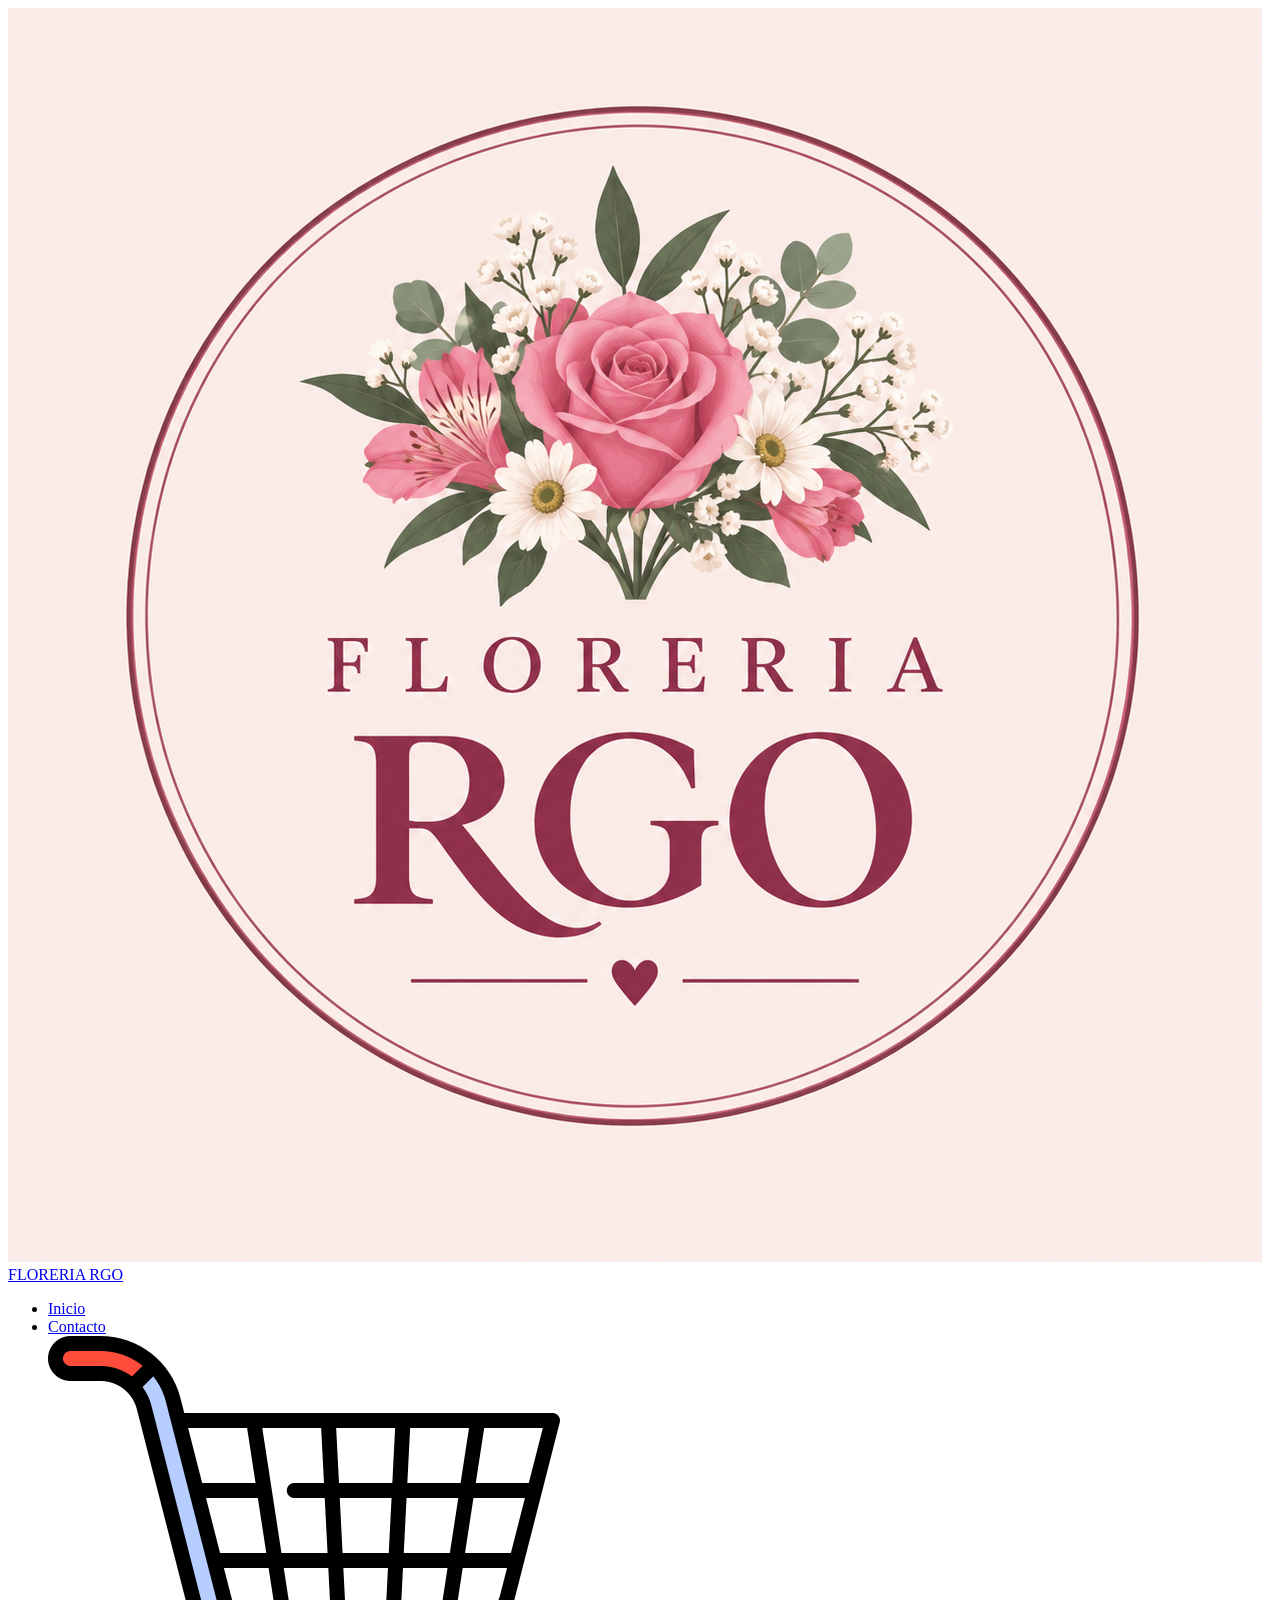
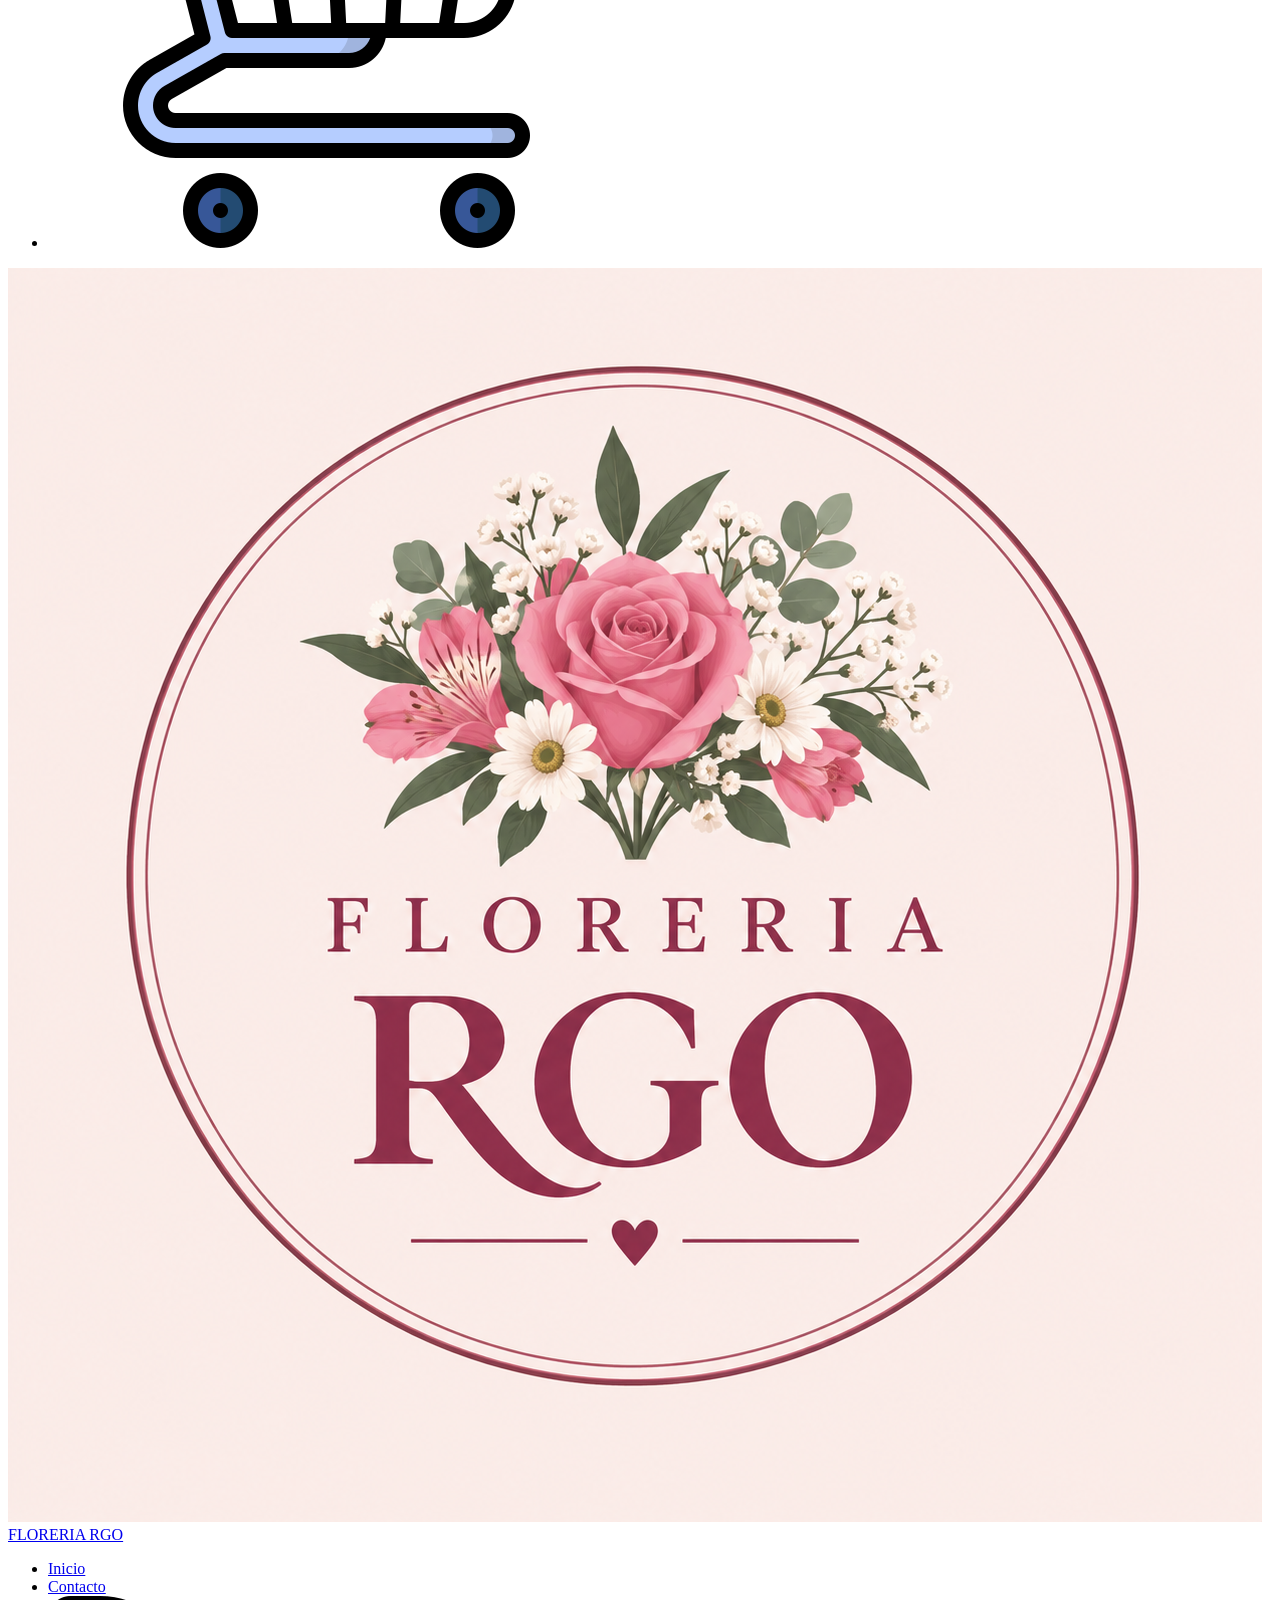
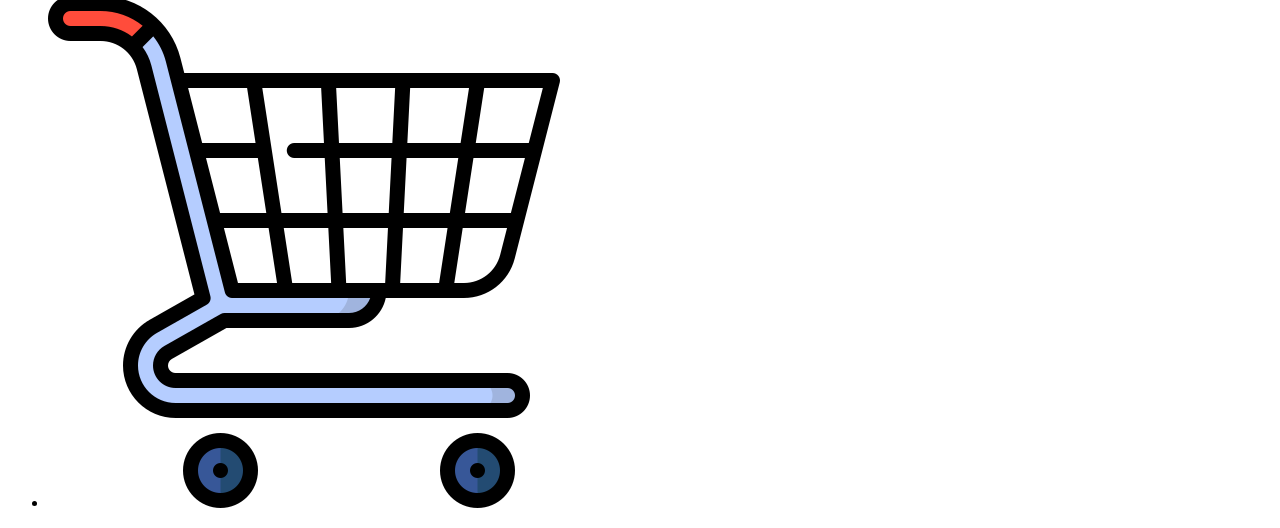
==== pages/carrito.html @ 5e3d005f "quinto guardado" ====
<!DOCTYPE html>
<html lang="es">
<head>
    <meta charset="UTF-8">
    <meta name="viewport" content="width=device-width, initial-scale=1.0">
    <title>Bienvenido a carrito</title>
</head>
<body>
          <header>
        <div class=" div-logo"> <a class="logo" href="../index.html" > <img src="../img/RGO.png" alt="floreria RGO" class="img-logo">FLORERIA RGO</a></div>

       <nav class="header-nav">
        <ul>
          <li><a href="../index.html">Inicio</a></li>
          <li><a href="./contacto.html">Contacto</a></li>
          <li><a href="./carrito.html"> <img src="../img/shopping-cart.png" alt="carrito" class="icono-carrito"> <span id="contador-carrito"></span></a> </li>
        </ul>
      </nav>

    </header>
          <header>
        <div class=" div-logo"> <a class="logo" href="../index.html" > <img src="../img/RGO.png" alt="floreria RGO" class="img-logo">FLORERIA RGO</a></div>

       <nav class="header-nav">
        <ul>
          <li><a href="../index.html">Inicio</a></li>
          <li><a href="./contacto.html">Contacto</a></li>
          <li><a href="./carrito.html"> <img src="../img/shopping-cart.png" alt="carrito" class="icono-carrito"> <span id="contador-carrito"></span></a> </li>
        </ul>
      </nav>

    </header>
    <script src="../js/carrito.js" type="module"></script>
</body>
</html>
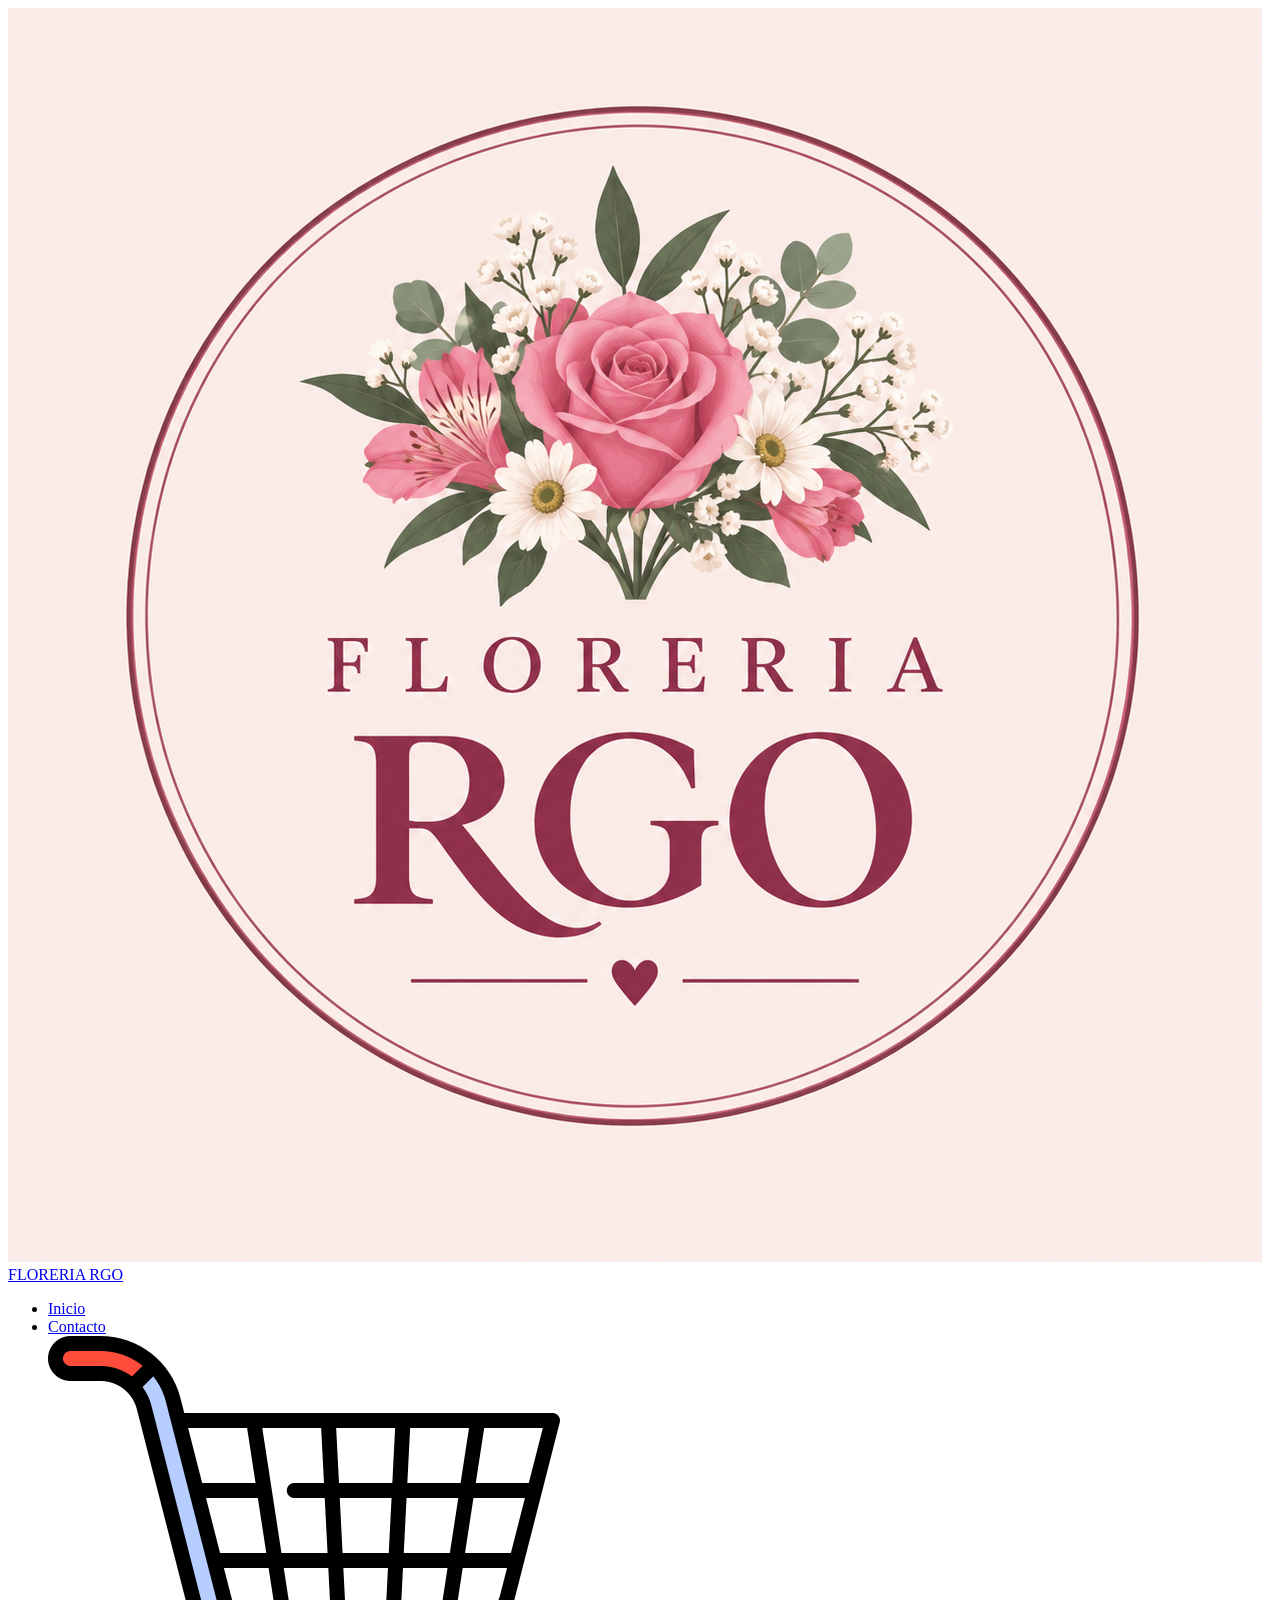
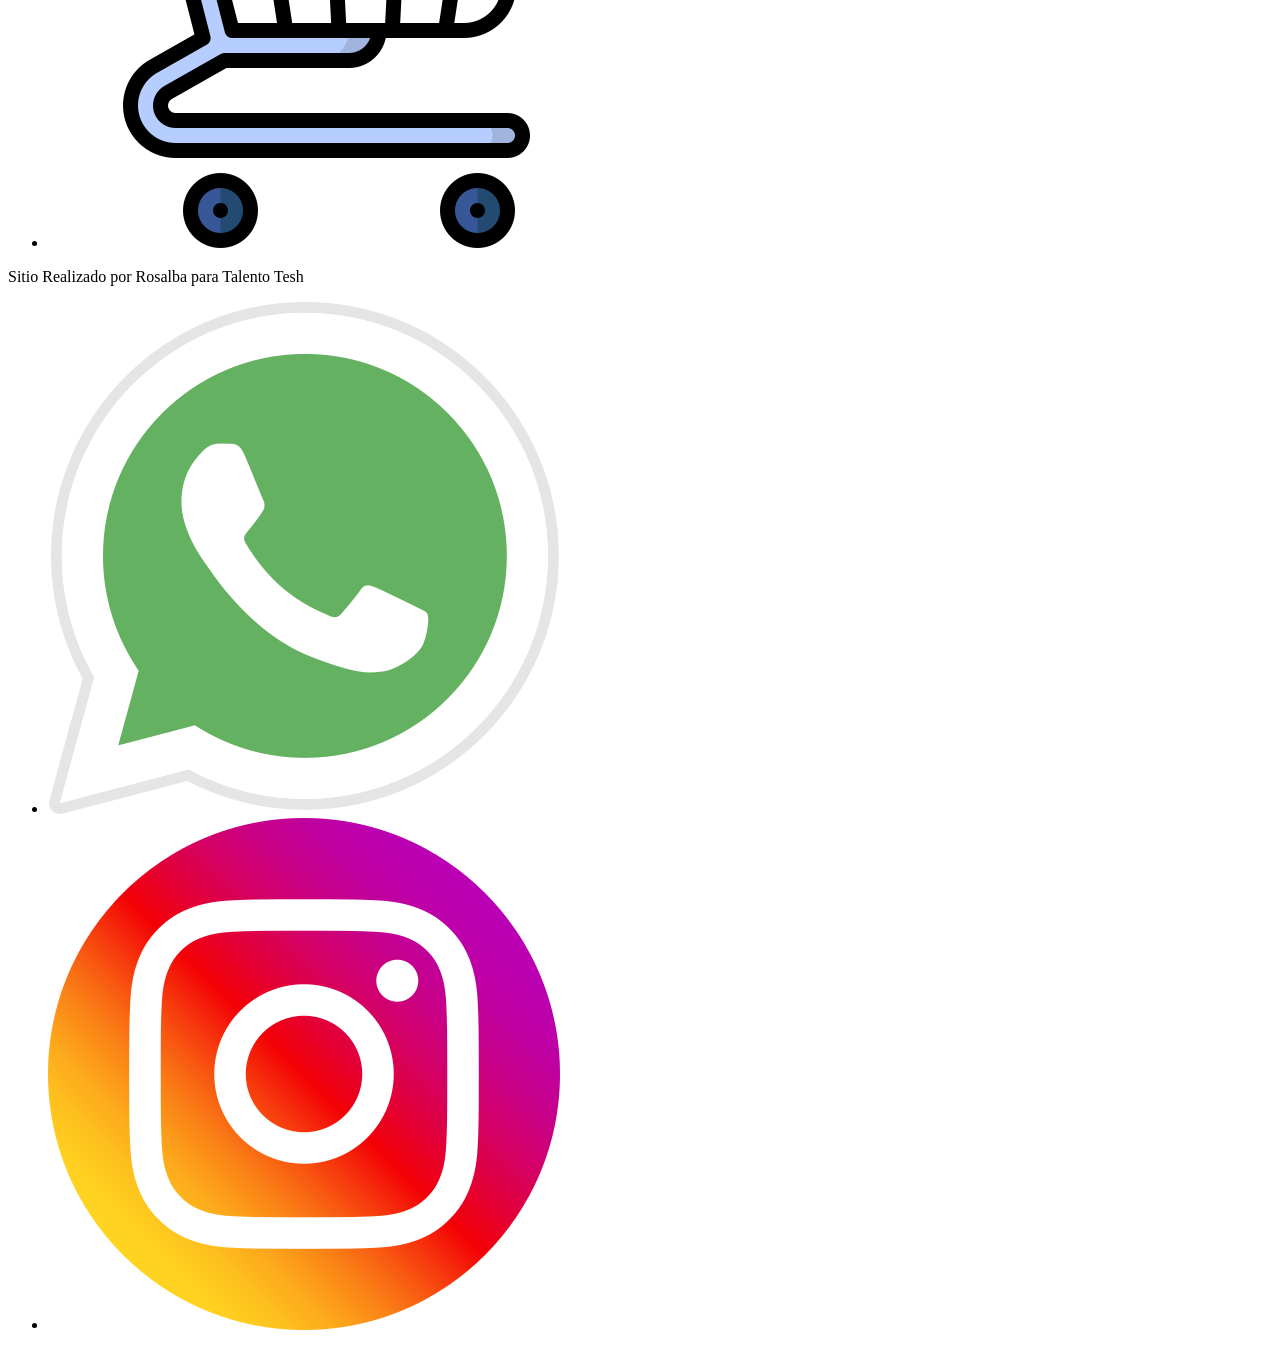
==== commit 4f55dc81: "agregando el inddex.js" ====
--- a/pages/carrito.html
+++ b/pages/carrito.html
@@ -6,7 +6,8 @@
     <title>Bienvenido a carrito</title>
 </head>
 <body>
-          <header>
+   
+        <header>
         <div class=" div-logo"> <a class="logo" href="../index.html" > <img src="../img/RGO.png" alt="floreria RGO" class="img-logo">FLORERIA RGO</a></div>
 
        <nav class="header-nav">
@@ -18,18 +19,16 @@
       </nav>
 
     </header>
-          <header>
-        <div class=" div-logo"> <a class="logo" href="../index.html" > <img src="../img/RGO.png" alt="floreria RGO" class="img-logo">FLORERIA RGO</a></div>
 
-       <nav class="header-nav">
-        <ul>
-          <li><a href="../index.html">Inicio</a></li>
-          <li><a href="./contacto.html">Contacto</a></li>
-          <li><a href="./carrito.html"> <img src="../img/shopping-cart.png" alt="carrito" class="icono-carrito"> <span id="contador-carrito"></span></a> </li>
+     <footer>
+      <p>Sitio Realizado por Rosalba para Talento Tesh</p>
+      <nav>
+        <ul class="footer-list">
+          <li><img src="../img/whatsapp_1384055.png" alt="logo whatsapp"/></li>
+          <li><img src="../img/social_15707749.png" alt="logo instagram"/></li>
         </ul>
       </nav>
-
-    </header>
+    </footer>
     <script src="../js/carrito.js" type="module"></script>
 </body>
 </html>
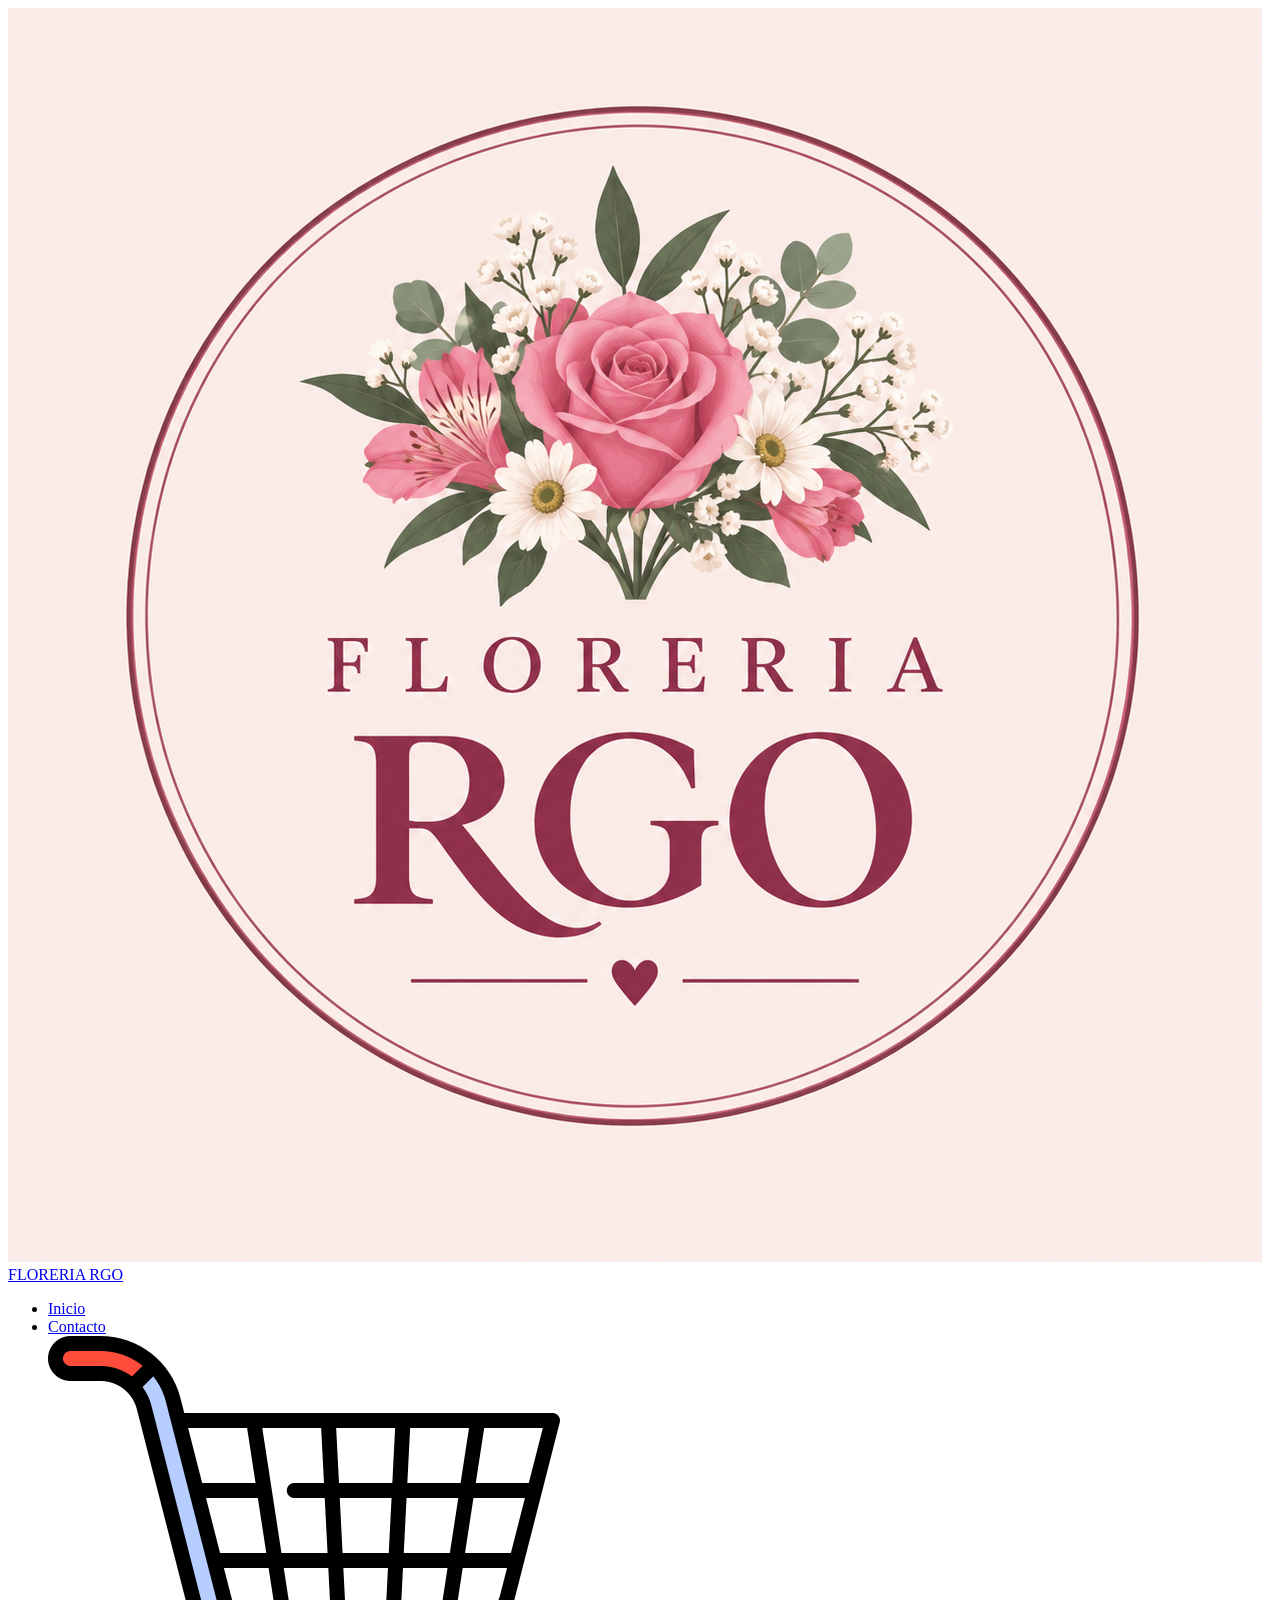
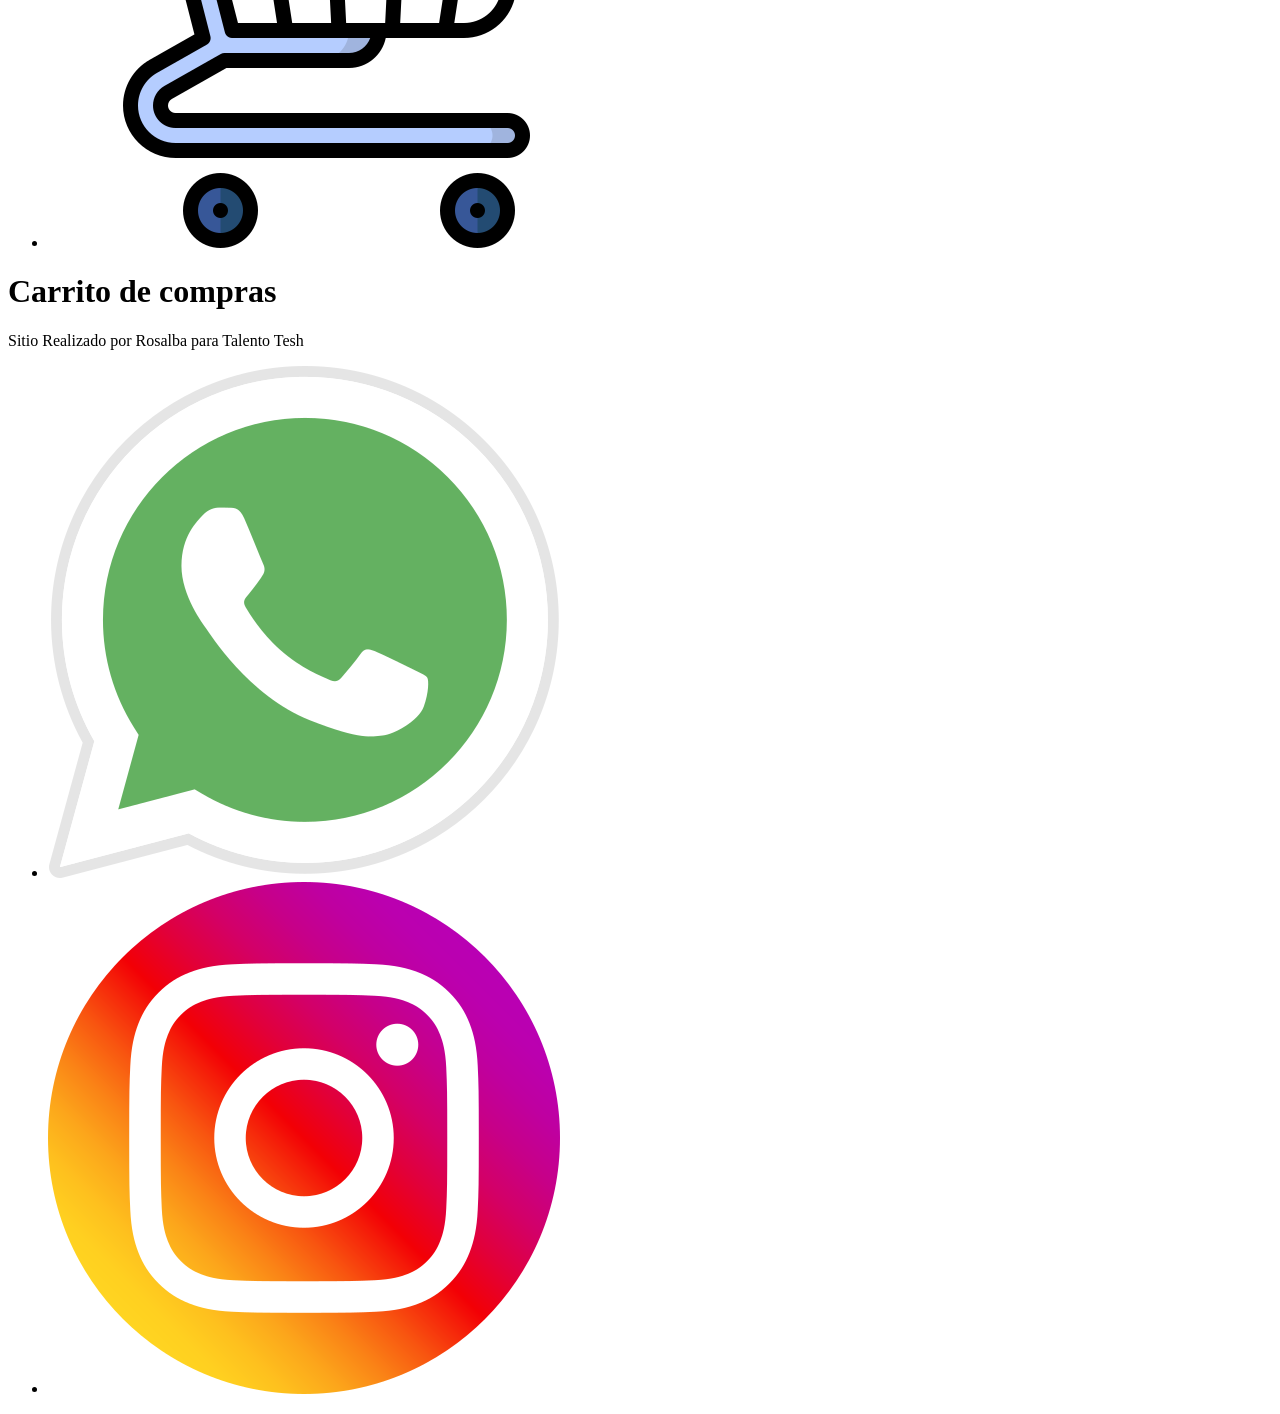
==== commit e2a1bcc1: "agregando el main" ====
--- a/pages/carrito.html
+++ b/pages/carrito.html
@@ -19,6 +19,19 @@
       </nav>
 
     </header>
+    
+    <main>
+        <h1>Carrito de compras</h1>
+        <section id="contenedor-carrito" class="contenedor-tarjetas">
+        </section>
+
+        <div id="acciones-carrito" class="acciones-carrito">
+        </div>
+
+        <section id="resumen-carrito">
+        </section>
+    </main>
+
 
      <footer>
       <p>Sitio Realizado por Rosalba para Talento Tesh</p>
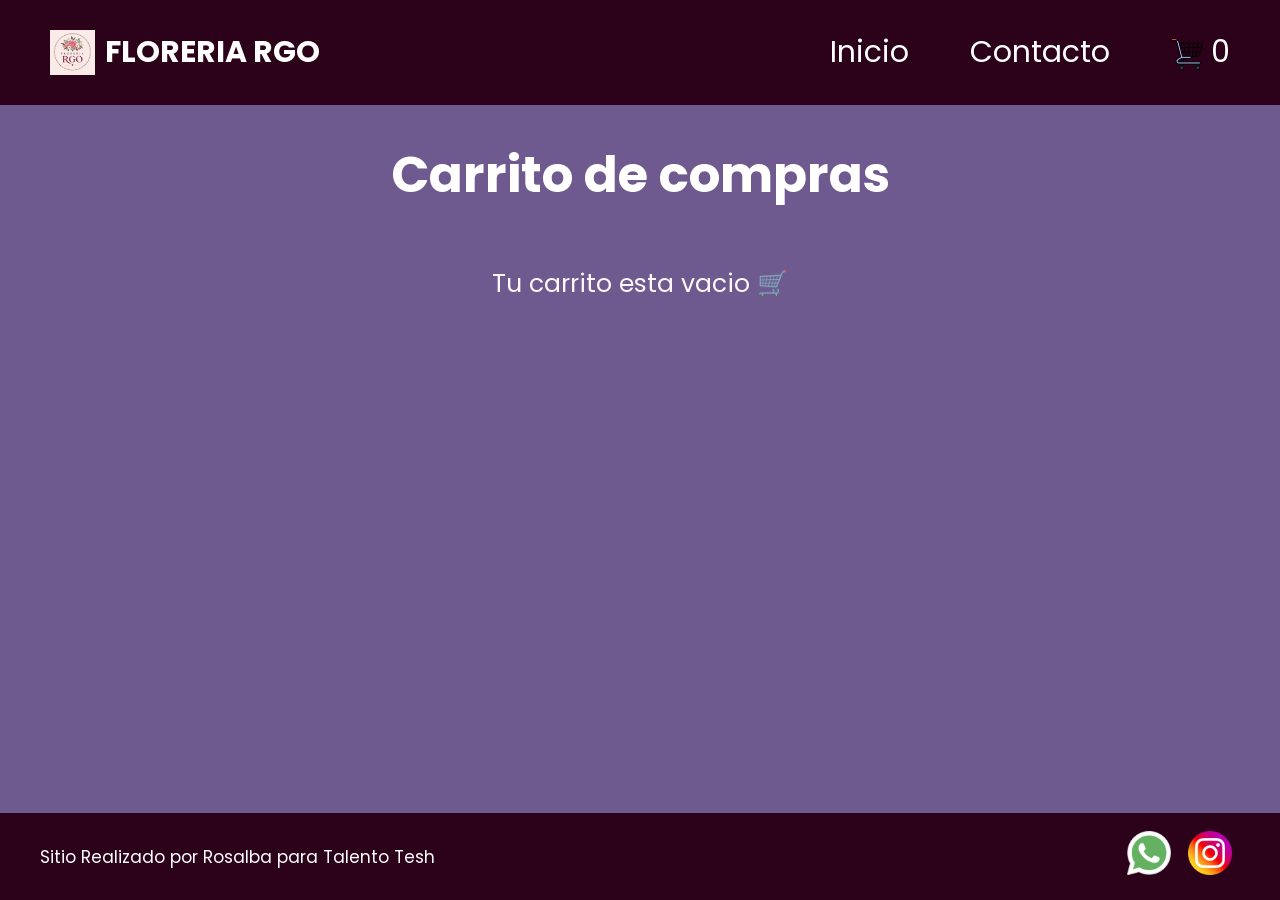
==== commit 6f4f033a: "proyecto terminado" ====
--- a/pages/carrito.html
+++ b/pages/carrito.html
@@ -4,6 +4,8 @@
     <meta charset="UTF-8">
     <meta name="viewport" content="width=device-width, initial-scale=1.0">
     <title>Bienvenido a carrito</title>
+     <link href="https://fonts.googleapis.com/css2?family=Poppins:ital,wght@0,100;0,400;0,600;0,700;0,800;1,100;1,400;1,600;1,700&display=swap" rel="stylesheet">
+    <link rel="stylesheet" href="../css/styles.css">
 </head>
 <body>
    
@@ -19,7 +21,7 @@
       </nav>
 
     </header>
-    
+
     <main>
         <h1>Carrito de compras</h1>
         <section id="contenedor-carrito" class="contenedor-tarjetas">
--- a/css/styles.css
+++ b/css/styles.css
@@ -0,0 +1,297 @@
+*{
+margin: 0;
+padding: 0;
+box-sizing: border-box;
+
+}
+
+
+html{
+    font-size: 62.5%;
+
+}
+
+body{
+    font-family: "Poppins",sans-serif;
+    font-size: 1.7rem;
+    background: #6e5a8e;
+    color: #fff7fb;
+    display: flex;
+    flex-direction: column;
+    min-height: 100vh;
+}
+
+main{
+width: 80%;
+margin: auto;
+padding-bottom: 2rem;
+flex: 1;
+display: flex;
+flex-direction: column;
+align-items: center;
+}
+
+h1{
+    color: #fff;
+    font-size:5rem;
+    font-weight: 700;
+    line-height: 1.8;
+    margin: 2.5rem 0;
+}
+
+h2{
+color: #130e57;
+font-size: 4rem;
+font-weight: 700;
+line-height: 1.2;
+text-align: center;
+margin: 2.5rem 0;
+}
+
+.btn{
+    border: solid rgb(43, 2, 25);
+    font-size: 1.4rem;
+    font-weight: bold;
+    padding: 1.5rem;
+    border-radius:2rem;
+    cursor: pointer;
+}
+
+
+header,footer{
+background: rgb(43, 2, 25);
+color: #fff;
+width: 100%;
+display: flex;
+justify-content: space-between;
+align-items: center;
+
+}
+
+
+footer{
+    padding: 1rem 4rem;
+}
+
+
+.div-logo{
+    margin-left:3rem;
+    font-weight: bold;
+}
+
+.logo,
+.header-nav a {
+text-decoration: none;
+font-size: 3rem;
+color:inherit;
+display: inline-block;
+padding: 3rem;
+}
+
+.header-nav{
+    margin-right: 2rem;
+
+}
+
+.header-nav ul,
+footer .footer-list{
+    list-style: none;
+    display: flex;
+    gap: 0.1rem;
+}
+
+.footer-list li{
+ padding: 0.5rem;   
+}
+
+
+.footer-list img{
+    width:5rem ;
+    padding: 0.3rem;
+}
+
+
+/* -------------------------------------------------------------------------- */
+/*                                   colores                                  */
+/* -------------------------------------------------------------------------- */
+
+.bg-primary {
+  background-color: #6e5a8e;
+}
+
+.bg-secondary {
+  background-color: #8a125a;
+}
+
+.text-light {
+  color: #ffffff;
+}
+
+.text-dark {
+  color: #fff;
+  text-align: center;
+}
+
+.text-secondary {
+  color: #020107;
+}
+
+/* -------------------------------------------------------------------------- */
+/*                                    HOME                                    */
+/* -------------------------------------------------------------------------- */
+.inicio{
+    display: flex;
+    justify-content: center;
+    align-items: center;
+    flex-wrap: wrap;
+}
+
+.inicio h1{
+    width: 100%;
+    text-align: center;
+}
+
+.parrafo{
+    width: 80%;
+    text-align: center;
+    font-size: 2rem;
+    padding: 3rem;
+}
+
+
+.contenedor-tarjetas{
+display: flex;
+justify-content: center;
+gap: 3rem;
+flex-wrap: wrap;
+align-items: stretch
+
+
+}
+
+
+.card{
+   
+    background-color: #8a79a8;
+    width: 38rem;
+    border-radius: 0.8rem;
+    overflow: hidden;
+
+    display: flex;
+    flex-direction: column;
+    align-items: center;
+    gap: 2rem;
+    padding-bottom: 2rem;
+    
+}
+
+.card img{
+ width: 100%;   
+ height: 40rem;
+object-fit: cover;
+
+}
+
+.card p:last-of-type {
+    margin-top: auto;
+}
+
+/* -------------------------------------------------------------------------- */
+/*                                  CONTACTOS                                 */
+/* -------------------------------------------------------------------------- */
+
+
+.contacto {
+    width: 100%;
+    max-width: 60rem;
+    margin: 2rem auto;
+    padding: 2rem;
+    background-color: #8a79a8;
+    border-radius: 1rem;
+}
+
+
+.formulario-contacto {
+    display: flex;
+    flex-direction: column;
+    gap: 1.5rem;
+}
+
+.titulo-contacto {
+    text-align: center;
+    margin-bottom: 2rem;
+}
+
+.campo-form {
+    display: flex;
+    flex-direction: column;
+    gap: 0.5rem;
+}
+
+.campo-form label {
+    font-weight: 600;
+    color: #fff;
+    font-size: 1.6rem;
+}
+
+.campo-form input,
+.campo-form textarea {
+    width: 100%;
+    padding: 1.2rem;
+    border: none;
+    border-radius: 0.8rem;
+    font-size: 1.5rem;
+    font-family: inherit;
+}
+
+.formulario-contacto .btn {
+    margin-top: 2rem;
+    align-self: center;
+}
+
+.contacto button,
+.formulario-contacto .btn {
+    margin-top: 1rem;
+}
+
+/* -------------------------------------------------------------------------- */
+/*                                    LOGO                                    */
+/* -------------------------------------------------------------------------- */
+.logo {
+    text-decoration: none;
+    font-size: 3rem;
+    color: inherit;
+    display: inline-flex; 
+    align-items: center;   
+    gap: 1rem;              
+    padding: 2rem;
+}
+
+
+.img-logo {
+    height:4.5rem;
+    width: auto;
+    object-fit: contain;
+    }
+
+
+    /* -------------------------------------------------------------------------- */
+    /*                                   carrito                                  */
+    /* -------------------------------------------------------------------------- */
+
+    .icono-carrito {
+  width: 32px; 
+  height: auto;
+  vertical-align: middle; 
+}
+
+
+.mensaje-carrito-vacio {
+  font-size: 2.5rem;
+  text-align: center;
+  margin-top: 2rem;
+}
+
+.acciones-carrito {
+  margin-top: 2rem;
+}
